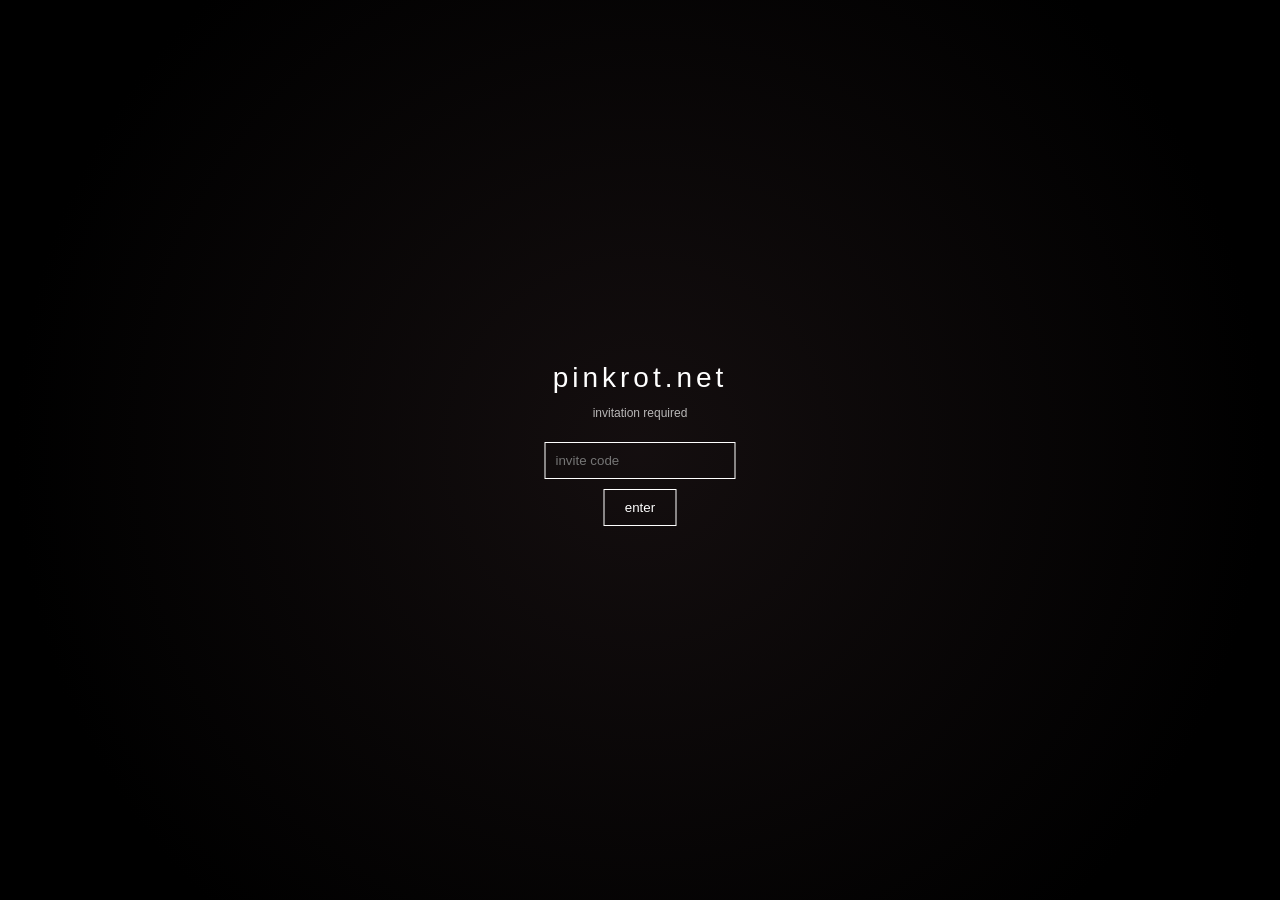
==== index.html @ 150e1c4d "Create index.html" ====
<!DOCTYPE html>
<html lang="en">
<head>
<meta charset="UTF-8">
<title>pinkrot.net</title>

<style>
body {
    margin: 0;
    background: black;
    color: white;
    font-family: Arial, sans-serif;
    overflow: hidden;
}

#bgVideo {
    position: fixed;
    width: 100%;
    height: 100%;
    object-fit: cover;
    opacity: 0.75;
    filter: contrast(1.2) saturate(1.3);
}

.overlay {
    position: fixed;
    width: 100%;
    height: 100%;
    background: radial-gradient(circle, rgba(255,182,193,0.08), black 80%);
}

.center {
    position: absolute;
    top: 50%;
    left: 50%;
    transform: translate(-50%, -50%);
    text-align: center;
}

.glitch {
    font-size: 28px;
    letter-spacing: 4px;
    animation: flicker 2.5s infinite;
}

@keyframes flicker {
    0% {opacity: 1;}
    50% {opacity: 0.4;}
    100% {opacity: 1;}
}

input {
    margin-top: 10px;
    padding: 10px;
    background: transparent;
    border: 1px solid white;
    color: white;
}

button {
    margin-top: 10px;
    padding: 10px 20px;
    background: transparent;
    border: 1px solid white;
    color: white;
    cursor: pointer;
}

button:hover {
    background: white;
    color: black;
}

p {
    opacity: 0.7;
    font-size: 12px;
}
</style>
</head>

<body>

<!-- Background video (replace file name if needed) -->
<video autoplay muted loop id="bgVideo">
    <source src="pinkhair.mp4" type="video/mp4">
</video>

<div class="overlay"></div>

<div class="center">
    <div class="glitch">pinkrot.net</div>
    <p>invitation required</p>

    <input id="code" placeholder="invite code">
    <br>
    <button onclick="enterSite()">enter</button>

    <p id="msg"></p>
</div>

<script>
function enterSite() {
    const code = document.getElementById("code").value;

    if (code === "pinkrot") {
        window.location.href = "videos.html";
    } else {
        const msg = document.getElementById("msg");
        msg.innerText = "";
        setTimeout(() => {
            msg.innerText = "";
        }, 500);
    }
}
</script>

</body>
</html>
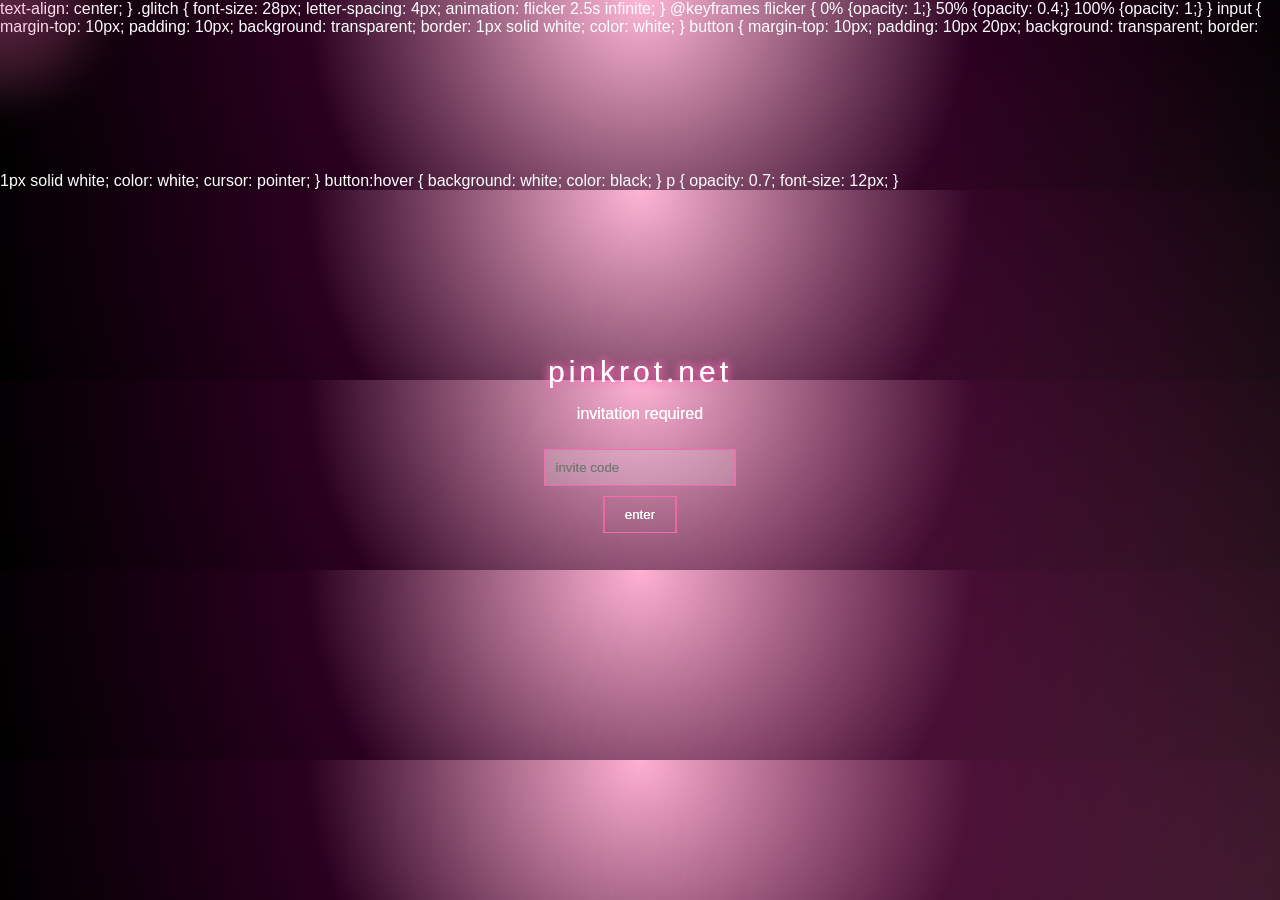
==== commit 2a5eb053: "Update index.html" ====
--- a/index.html
+++ b/index.html
@@ -7,26 +7,25 @@
 <style>
 body {
     margin: 0;
-    background: black;
-    color: white;
     font-family: Arial, sans-serif;
     overflow: hidden;
-}
-
-#bgVideo {
+    color: white;
+    background: radial-gradient(circle at top, #ffb6d5, #2a001f, #000);
+}
+
+/* animated pink haze */
+.bg {
     position: fixed;
-    width: 100%;
-    height: 100%;
-    object-fit: cover;
-    opacity: 0.75;
-    filter: contrast(1.2) saturate(1.3);
-}
-
-.overlay {
-    position: fixed;
-    width: 100%;
-    height: 100%;
-    background: radial-gradient(circle, rgba(255,182,193,0.08), black 80%);
+    width: 200%;
+    height: 200%;
+    background: radial-gradient(circle, rgba(255,105,180,0.25), transparent 60%);
+    animation: drift 8s infinite alternate ease-in-out;
+    filter: blur(40px);
+}
+
+@keyframes drift {
+    from { transform: translate(-10%, -10%); }
+    to { transform: translate(10%, 10%); }
 }
 
 .center {
@@ -35,6 +34,123 @@
     left: 50%;
     transform: translate(-50%, -50%);
     text-align: center;
+    z-index: 2;
+}
+
+.glitch {
+    font-size: 30px;
+    letter-spacing: 4px;
+    animation: flicker 2s infinite;
+    text-shadow: 0 0 10px #ff69b4;
+}
+
+@keyframes flicker {
+    0% {opacity: 1;}
+    50% {opacity: 0.4;}
+    100% {opacity: 1;}
+}
+
+input {
+    margin-top: 10px;
+    padding: 10px;
+    background: rgba(255,255,255,0.1);
+    border: 1px solid #ff69b4;
+    color: white;
+    outline: none;
+}
+
+button {
+    margin-top: 10px;
+    padding: 10px 20px;
+    background: transparent;
+    border: 1px solid #ff69b4;
+    color: white;
+    cursor: pointer;
+    transition: 0.3s;
+}
+
+button:hover {
+    background: #ff69b4;
+    color: black;
+}
+
+#msg {
+    margin-top: 10px;
+    font-size: 12px;
+    opacity: 0.7;
+}
+
+.glow {
+    position: fixed;
+    width: 200px;
+    height: 200px;
+    background: radial-gradient(circle, rgba(255,105,180,0.4), transparent);
+    pointer-events: none;
+    transform: translate(-50%, -50%);
+    border-radius: 50%;
+    filter: blur(20px);
+}
+</style>
+</head>
+
+<body>
+
+<div class="bg"></div>
+<div class="glow" id="glow"></div>
+
+<div class="center">
+    <div class="glitch">pinkrot.net</div>
+    <p>invitation required</p>
+
+    <input id="code" placeholder="invite code" oninput="hint()">
+    <br>
+    <button onclick="enterSite()">enter</button>
+
+    <p id="msg"></p>
+</div>
+
+<script>
+// glowing mouse effect
+document.addEventListener("mousemove", (e) => {
+    const glow = document.getElementById("glow");
+    glow.style.left = e.clientX + "px";
+    glow.style.top = e.clientY + "px";
+});
+
+// fake “typing reaction”
+function hint() {
+    const code = document.getElementById("code").value;
+    const msg = document.getElementById("msg");
+
+    if (code.length > 0) {
+        msg.innerText = "something is listening...";
+    } else {
+        msg.innerText = "";
+    }
+}
+
+// invite system
+function enterSite() {
+    const code = document.getElementById("code").value;
+    const msg = document.getElementById("msg");
+
+    if (code === "pinkrot") {
+        msg.innerText = "accepted";
+        setTimeout(() => {
+            window.location.href = "videos.html";
+        }, 800);
+    } else {
+        msg.innerText = "rejected";
+        document.body.style.filter = "hue-rotate(20deg) contrast(1.2)";
+        setTimeout(() => {
+            document.body.style.filter = "none";
+        }, 500);
+    }
+}
+</script>
+
+</body>
+</html>    text-align: center;
 }
 
 .glitch {
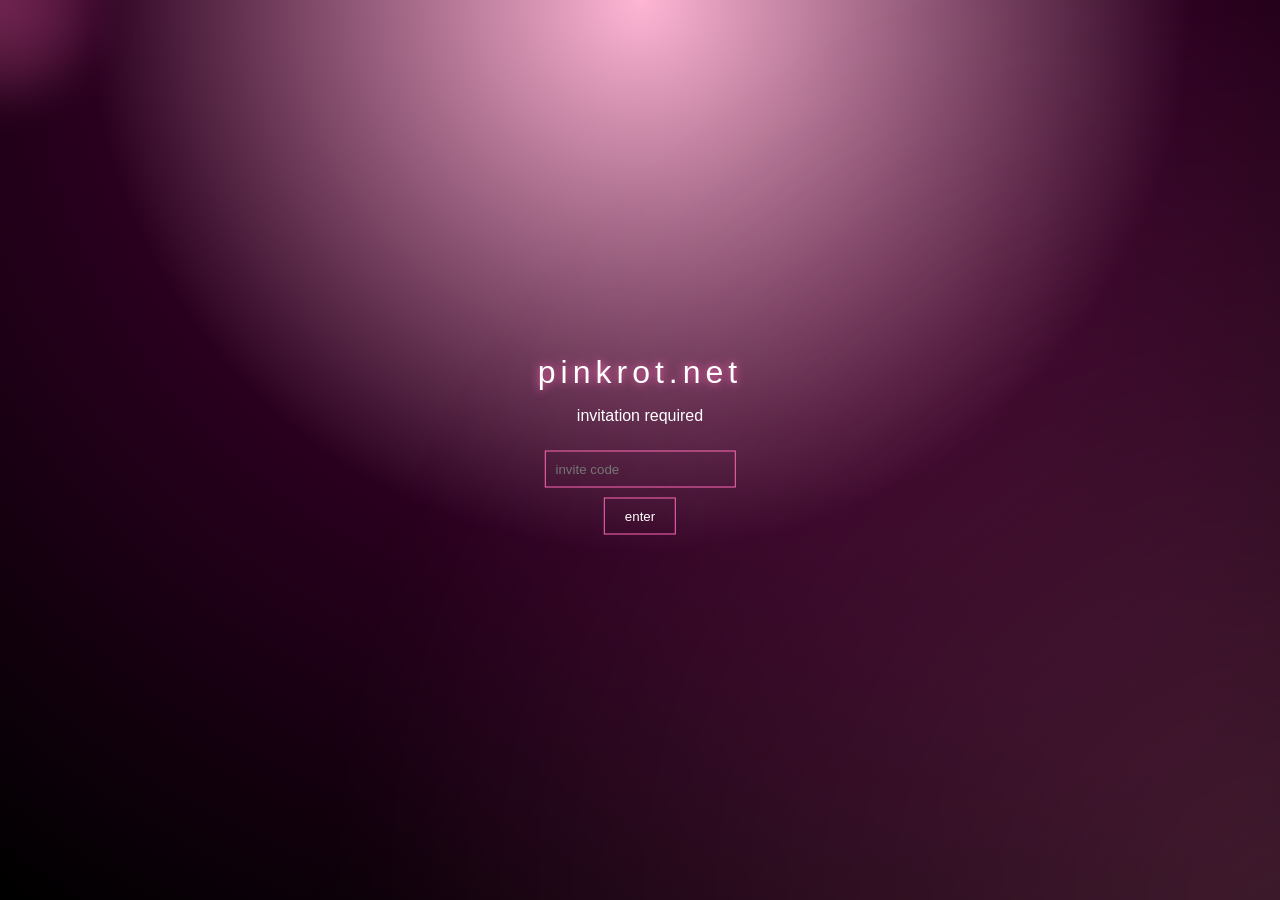
==== commit c777a70f: "Update index.html" ====
--- a/index.html
+++ b/index.html
@@ -7,9 +7,11 @@
 <style>
 body {
     margin: 0;
+    height: 100vh;
+    overflow: hidden;
     font-family: Arial, sans-serif;
-    overflow: hidden;
     color: white;
+    text-align: center;
     background: radial-gradient(circle at top, #ffb6d5, #2a001f, #000);
 }
 
@@ -19,8 +21,9 @@
     width: 200%;
     height: 200%;
     background: radial-gradient(circle, rgba(255,105,180,0.25), transparent 60%);
-    animation: drift 8s infinite alternate ease-in-out;
-    filter: blur(40px);
+    animation: drift 10s infinite alternate ease-in-out;
+    filter: blur(50px);
+    z-index: -1;
 }
 
 @keyframes drift {
@@ -28,37 +31,39 @@
     to { transform: translate(10%, 10%); }
 }
 
+/* center box */
 .center {
     position: absolute;
     top: 50%;
     left: 50%;
     transform: translate(-50%, -50%);
-    text-align: center;
-    z-index: 2;
 }
 
+/* title */
 .glitch {
-    font-size: 30px;
-    letter-spacing: 4px;
-    animation: flicker 2s infinite;
+    font-size: 32px;
+    letter-spacing: 5px;
+    animation: flicker 2.5s infinite;
     text-shadow: 0 0 10px #ff69b4;
 }
 
 @keyframes flicker {
-    0% {opacity: 1;}
-    50% {opacity: 0.4;}
-    100% {opacity: 1;}
+    0% { opacity: 1; }
+    50% { opacity: 0.4; }
+    100% { opacity: 1; }
 }
 
+/* input */
 input {
     margin-top: 10px;
     padding: 10px;
-    background: rgba(255,255,255,0.1);
+    background: transparent;
     border: 1px solid #ff69b4;
     color: white;
     outline: none;
 }
 
+/* button */
 button {
     margin-top: 10px;
     padding: 10px 20px;
@@ -80,6 +85,7 @@
     opacity: 0.7;
 }
 
+/* cursor glow */
 .glow {
     position: fixed;
     width: 200px;
@@ -102,7 +108,7 @@
     <div class="glitch">pinkrot.net</div>
     <p>invitation required</p>
 
-    <input id="code" placeholder="invite code" oninput="hint()">
+    <input id="code" placeholder="invite code">
     <br>
     <button onclick="enterSite()">enter</button>
 
@@ -110,26 +116,14 @@
 </div>
 
 <script>
-// glowing mouse effect
+// cursor glow
 document.addEventListener("mousemove", (e) => {
     const glow = document.getElementById("glow");
     glow.style.left = e.clientX + "px";
     glow.style.top = e.clientY + "px";
 });
 
-// fake “typing reaction”
-function hint() {
-    const code = document.getElementById("code").value;
-    const msg = document.getElementById("msg");
-
-    if (code.length > 0) {
-        msg.innerText = "something is listening...";
-    } else {
-        msg.innerText = "";
-    }
-}
-
-// invite system
+// login system
 function enterSite() {
     const code = document.getElementById("code").value;
     const msg = document.getElementById("msg");
@@ -150,85 +144,4 @@
 </script>
 
 </body>
-</html>    text-align: center;
-}
-
-.glitch {
-    font-size: 28px;
-    letter-spacing: 4px;
-    animation: flicker 2.5s infinite;
-}
-
-@keyframes flicker {
-    0% {opacity: 1;}
-    50% {opacity: 0.4;}
-    100% {opacity: 1;}
-}
-
-input {
-    margin-top: 10px;
-    padding: 10px;
-    background: transparent;
-    border: 1px solid white;
-    color: white;
-}
-
-button {
-    margin-top: 10px;
-    padding: 10px 20px;
-    background: transparent;
-    border: 1px solid white;
-    color: white;
-    cursor: pointer;
-}
-
-button:hover {
-    background: white;
-    color: black;
-}
-
-p {
-    opacity: 0.7;
-    font-size: 12px;
-}
-</style>
-</head>
-
-<body>
-
-<!-- Background video (replace file name if needed) -->
-<video autoplay muted loop id="bgVideo">
-    <source src="pinkhair.mp4" type="video/mp4">
-</video>
-
-<div class="overlay"></div>
-
-<div class="center">
-    <div class="glitch">pinkrot.net</div>
-    <p>invitation required</p>
-
-    <input id="code" placeholder="invite code">
-    <br>
-    <button onclick="enterSite()">enter</button>
-
-    <p id="msg"></p>
-</div>
-
-<script>
-function enterSite() {
-    const code = document.getElementById("code").value;
-
-    if (code === "pinkrot") {
-        window.location.href = "videos.html";
-    } else {
-        const msg = document.getElementById("msg");
-        msg.innerText = "";
-        setTimeout(() => {
-            msg.innerText = "";
-        }, 500);
-    }
-}
-</script>
-
-</body>
 </html>
